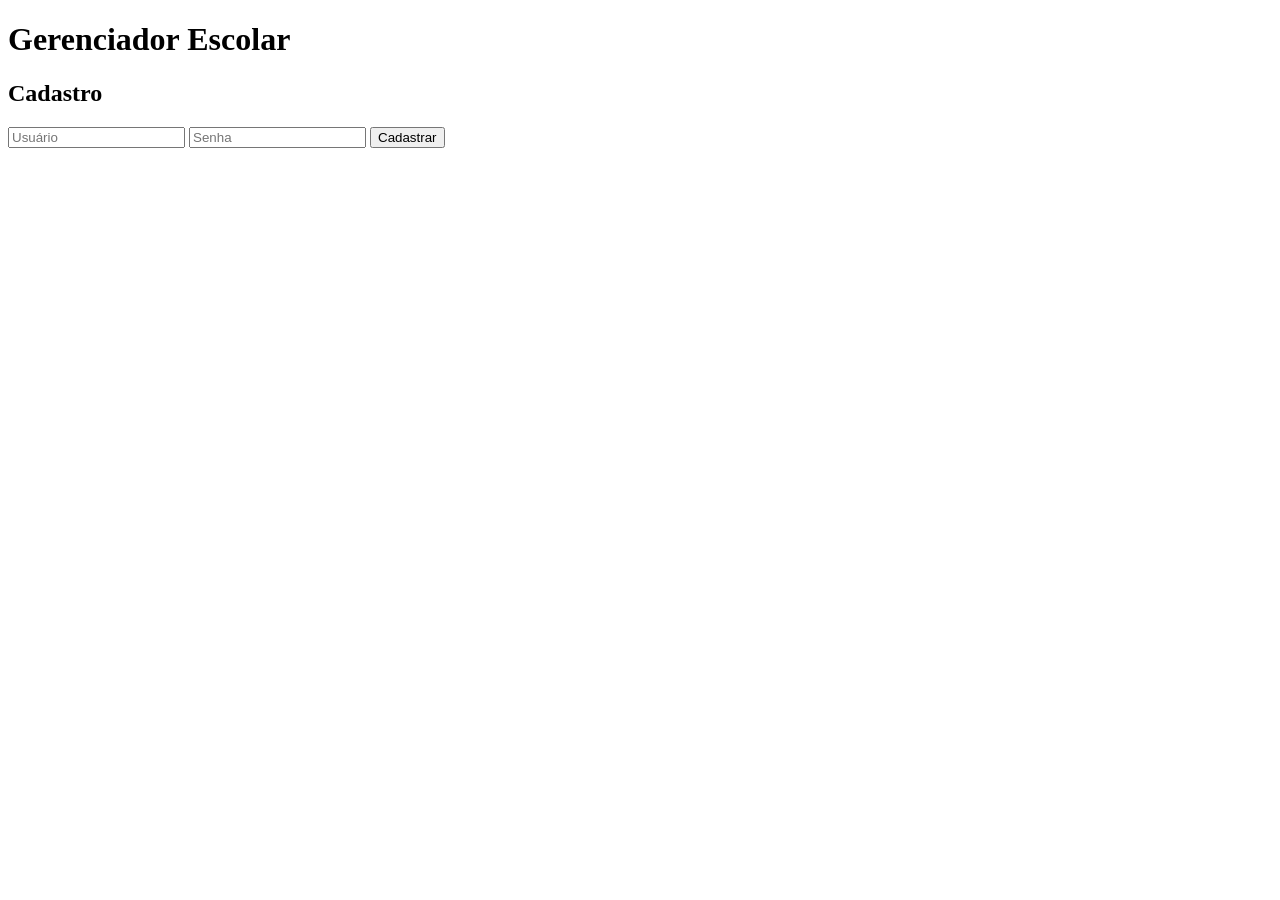
==== src/main/resources/static/Cadastro.html @ e2a399c1 "login e cadastro separados" ====
<!DOCTYPE html>
<html lang="pt-BR">
<head>
    <meta charset="UTF-8">
	<link rel="stylesheet" href="/css/style.css">
    <title>Login e Cadastro</title>
	
</head>
<body>
    <h1>Gerenciador Escolar</h1>

    <div class="container">
        <!-- CADASTRO -->
        <section>
            <h2>Cadastro</h2>
            <input id="regUser" placeholder="Usuário">
            <input id="regPass" type="password" placeholder="Senha">
            <button onclick="registrar()">Cadastrar</button>
        </section>
    </div>
<script>
const API = "http://localhost:8080/auth";

// CADASTRO
function registrar() {
    fetch(API + "/register", {
        method: "POST",
        headers: {"Content-Type": "application/json"},
        body: JSON.stringify({
            username: document.getElementById("regUser").value,
            password: document.getElementById("regPass").value
        })
    })
    .then(res => res.json())
    .then(data => {
        alert("Usuário cadastrado com sucesso!");
    });
}
</script>

</body>
</html>
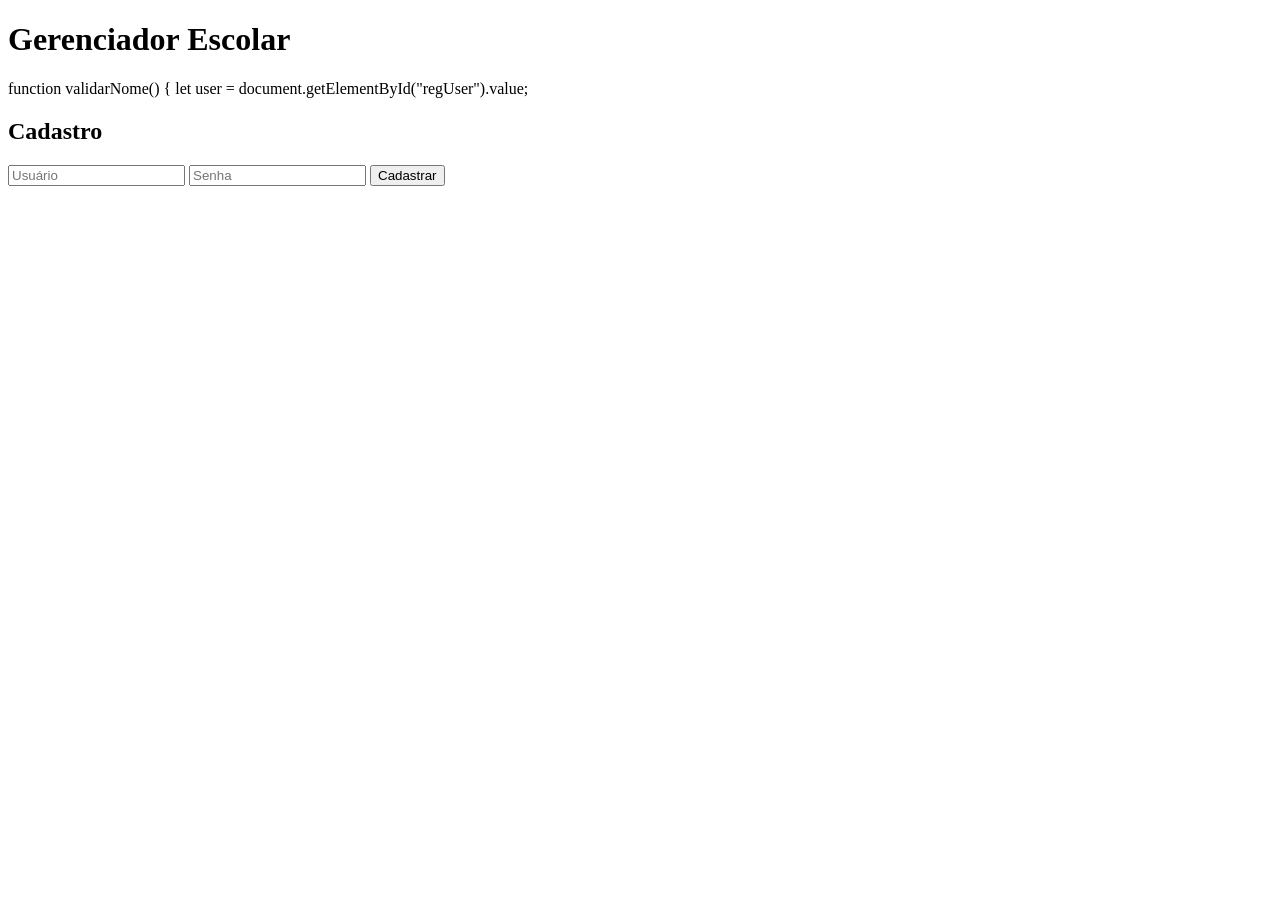
==== commit af1713a3: "." ====
--- a/src/main/resources/static/Cadastro.html
+++ b/src/main/resources/static/Cadastro.html
@@ -12,6 +12,9 @@
     <div class="container">
         <!-- CADASTRO -->
         <section>
+		function validarNome() {
+		let user = document.getElementById("regUser").value;
+		
             <h2>Cadastro</h2>
             <input id="regUser" placeholder="Usuário">
             <input id="regPass" type="password" placeholder="Senha">
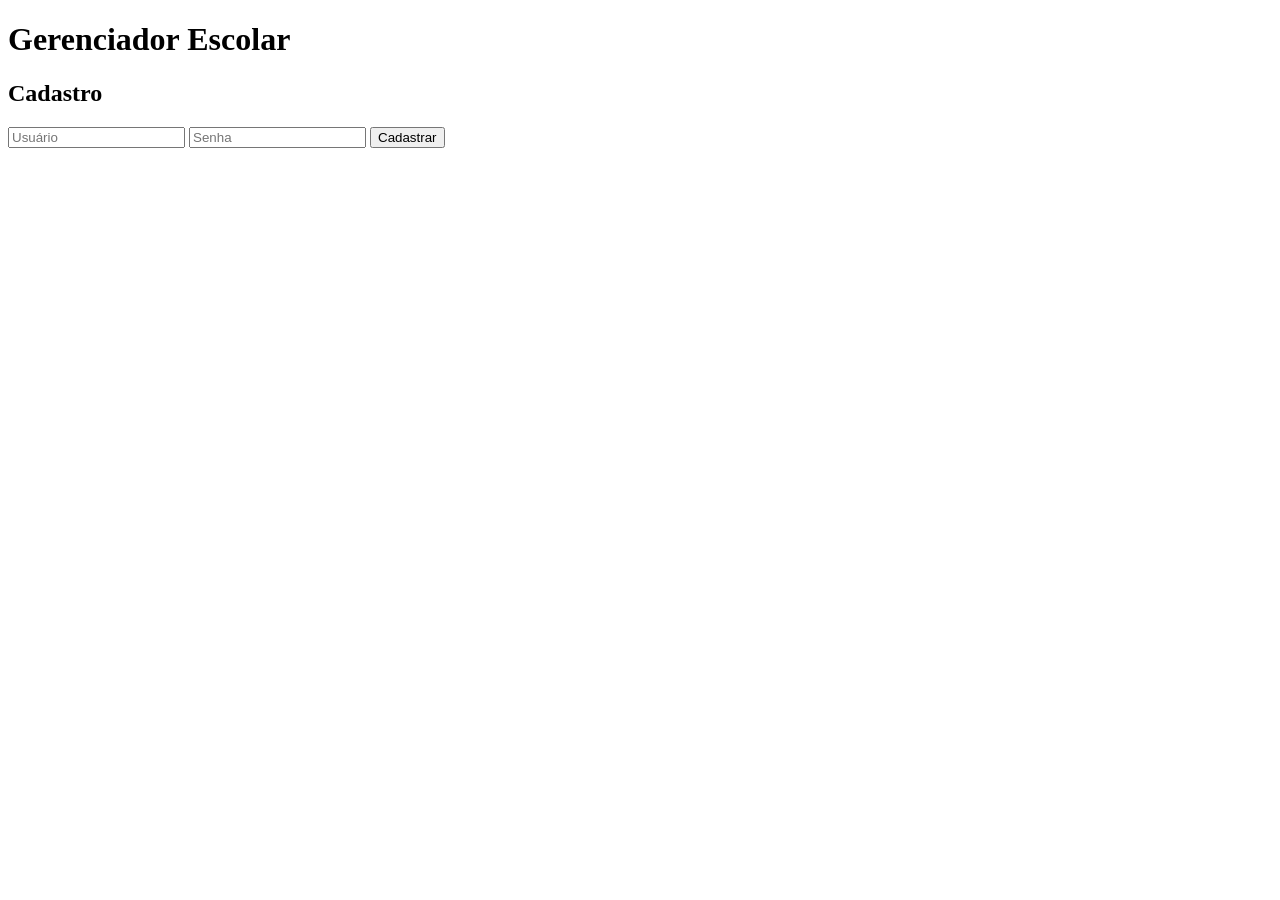
==== commit 786c8d63: "Integração de  Entidades,mudança de modelagem" ====
--- a/src/main/resources/static/Cadastro.html
+++ b/src/main/resources/static/Cadastro.html
@@ -12,10 +12,9 @@
     <div class="container">
         <!-- CADASTRO -->
         <section>
-		function validarNome() {
-		let user = document.getElementById("regUser").value;
 		
             <h2>Cadastro</h2>
+			
             <input id="regUser" placeholder="Usuário">
             <input id="regPass" type="password" placeholder="Senha">
             <button onclick="registrar()">Cadastrar</button>
@@ -25,6 +24,7 @@
 const API = "http://localhost:8080/auth";
 
 // CADASTRO
+
 function registrar() {
     fetch(API + "/register", {
         method: "POST",
